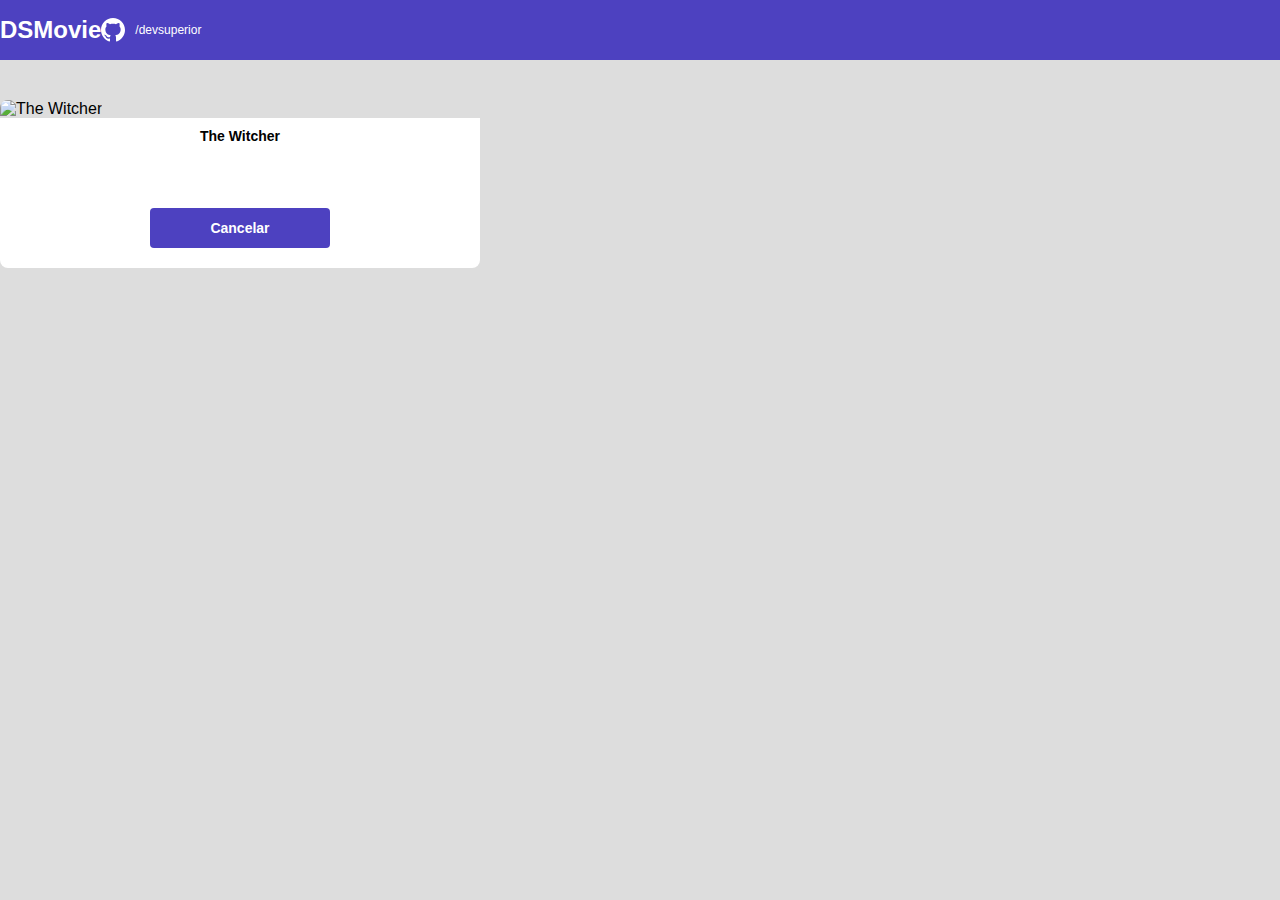
==== form.html @ 202d029b "Formulário PARTE 1" ====
<!DOCTYPE html>
<html lang="en">

<head>
    <meta charset="UTF-8">
    <meta http-equiv="X-UA-Compatible" content="IE=edge">
    <meta name="viewport" content="width=device-width, initial-scale=1.0">
    <title>DSMovie</title>

    <link href="https://cdn.jsdelivr.net/npm/bootstrap@5.1.3/dist/css/bootstrap.min.css" rel="stylesheet"
        integrity="sha384-1BmE4kWBq78iYhFldvKuhfTAU6auU8tT94WrHftjDbrCEXSU1oBoqyl2QvZ6jIW3" crossorigin="anonymous">

    <link rel="stylesheet" href="css/styles.css">

</head>

<body>
    <header>
        <nav class="container">
            <h1>DSMovie</h1>
            <div class="dsmovie-contact-container">
                <img src="img/github.svg" alt="Github">
                <a href="https://github.com/devsuperior">/devsuperior</a>
            </div>
        </nav>
    </header>

    <main>
        <section id="dsmovie-form-section">

            <div class="container dsmovie-form-container">

                <div>
                    <div class="dsmovie-card">
                        <img src="https://www.themoviedb.org/t/p/w533_and_h300_bestv2/34jGvMonJyHihSe1Ix1QFhulVqF.jpg"
                            alt="The Witcher">
                        <div class="dsmovie-card-description">
                            <h3>The Witcher</h3>
                            <a class="dsmovie-btn" href="index.html">Cancelar</a>
                        </div>
                    </div>
                </div>

            </div>
        </section>

    </main>
</body>

</html>
---- css/styles.css ----
@import url('https://fonts.googleapis.com/css2? family= Open+Sans:wght@300;400;700 & display=swap');
:root {
    --bg-gray: #ddd;
    --text-gray: #4a4a4a;
    --color-primary: #4D41C0;
    --white: #fff;

}
* {
    margin: 0;
    box-sizing: border-box;
    font-family: 'Open Sans', sans-serif;
}

h1, h2, h3, h4, h5, h6 {
    margin: 0;
}

html, body {
    background-color: var(--bg-gray);
}

header {
    background-color: var(--color-primary);
    color: var(--white);
    height: 60px;
    display: flex;
    align-items: center;
}

nav {
    display: flex;
    align-items: center;
    justify-content: space-between;
}

nav h1 {
    font-size: 24px;
    font-weight: 700;
}
nav a {
    font-size: 12px;
    font-weight: 400;

}

a, a:hover {
    text-decoration: none;
    color: unset;
}

.dsmovie-contact-container {
    display: flex;
    align-items: center;
}

.dsmovie-contact-container img {
    margin-right: 10px;
}

#dsmovie-card-list {
    padding: 40px 0;
}

.dsmovie-card {
    width: 100%;
    min-width: 150px;
}

.dsmovie-card img {
    width: 100%;
    border-radius: 8px 8px 0 0;
}

.dsmovie-card-description {
    background-color: var(--white);
    padding: 10px 20px 20px 20px;
    display: flex;
    flex-direction: column;
    align-items: center;
    justify-content: space-between;
    border-radius: 0 0 8px 8px;
    min-height: 150px;
}

.dsmovie-card-description h3 {
    font-size: 14px;
    font-weight: 700;
    margin-bottom: 25px;
    text-align: center;
}

.dsmovie-btn, .dsmovie-btn:hover {
    width: 180px;
    height: 40px;
    background-color: var(--color-primary);
    color: var(--white);
    font-size: 14px;
    font-weight: 700;
    display: flex;
    align-items: center;
    justify-content: center;
    border-radius: 4px;
}

.dsmovie-form-container {
    padding: 40px 0;
    max-width: 480px;
}
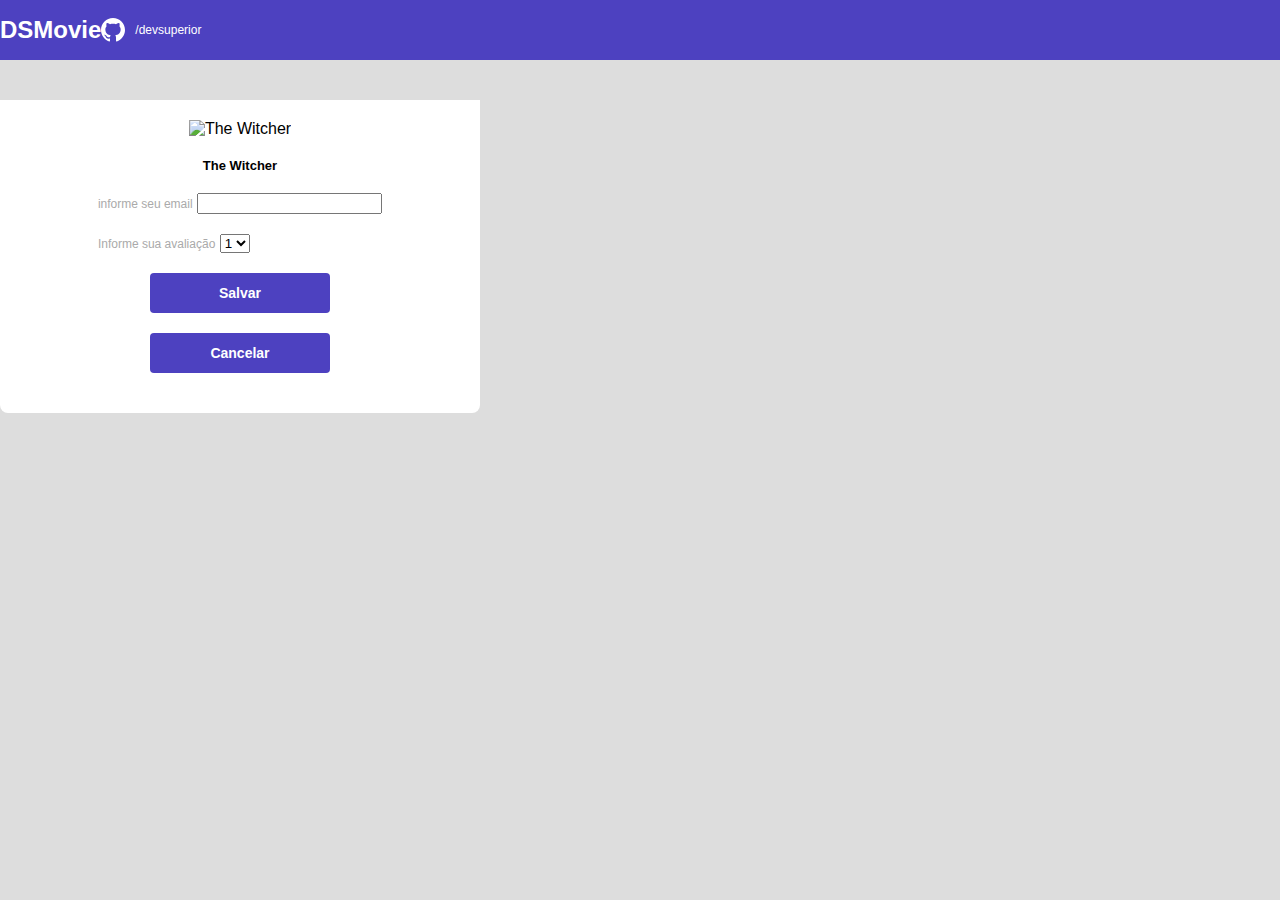
==== commit eafeb5f2: "Formulário PARTE 2" ====
--- a/form.html
+++ b/form.html
@@ -31,12 +31,32 @@
             <div class="container dsmovie-form-container">
 
                 <div>
-                    <div class="dsmovie-card">
+                    <div class="dsmovie-form-description">
                         <img src="https://www.themoviedb.org/t/p/w533_and_h300_bestv2/34jGvMonJyHihSe1Ix1QFhulVqF.jpg"
                             alt="The Witcher">
-                        <div class="dsmovie-card-description">
+                        <div class="dsmovie-form-description">
                             <h3>The Witcher</h3>
-                            <a class="dsmovie-btn" href="index.html">Cancelar</a>
+                            <form class="dsmovie-form">
+                                <div class="form-group dsmovie-form-group">
+                                    <label for="email">informe seu email</label>
+                                    <input class="form-control" type="email" id="email">
+                                </div>
+                                <div class="form-group dsmovie-form-group">
+                                    <label for="score">Informe sua avaliação</label>
+                                    <select class="form-control" name="score" id="score">
+                                        <option value="1">1</option>
+                                        <option value="2">2</option>
+                                        <option value="3">3</option>
+                                        <option value="4">4</option>
+                                        <option value="5">5</option>
+                                    </select>
+                                </div>
+                                <div class="dsmovie-form-btn-container">
+                                    <button class="dsmovie-btn" type="submit">Salvar</button>
+                                    <a class="dsmovie-btn" href="index.html">Cancelar</a>
+                                </div>
+                            </form>
+
                         </div>
                     </div>
                 </div>
--- a/css/styles.css
+++ b/css/styles.css
@@ -4,6 +4,7 @@
     --text-gray: #4a4a4a;
     --color-primary: #4D41C0;
     --white: #fff;
+    --text-light-gray: #aaa;
 
 }
 * {
@@ -101,9 +102,45 @@
     align-items: center;
     justify-content: center;
     border-radius: 4px;
+    border: 0;
 }
 
 .dsmovie-form-container {
     padding: 40px 0;
     max-width: 480px;
+}
+
+.dsmovie-form-description {
+    background-color: var(--white);
+    padding: 20px;
+    display: flex;
+    flex-direction: column;
+    align-items: center;
+    border-radius: 0 0 8px 8px;
+}
+
+.dsmovie-form {
+    width: 100%;
+}
+
+.dsmovie-form-description h3 {
+    font-size: 13px;
+    font-weight: 700;
+    margin-bottom: 20px;
+}
+
+.dsmovie-form-group {
+margin-bottom: 20px;
+}
+.dsmovie-form-group label {
+font-size: 12px;
+color: var(--text-light-gray);
+}
+
+.dsmovie-form-btn-container {
+    height: 100px;
+    display: flex;
+    flex-direction: column;
+    align-items: center;
+    justify-content: space-between;
 }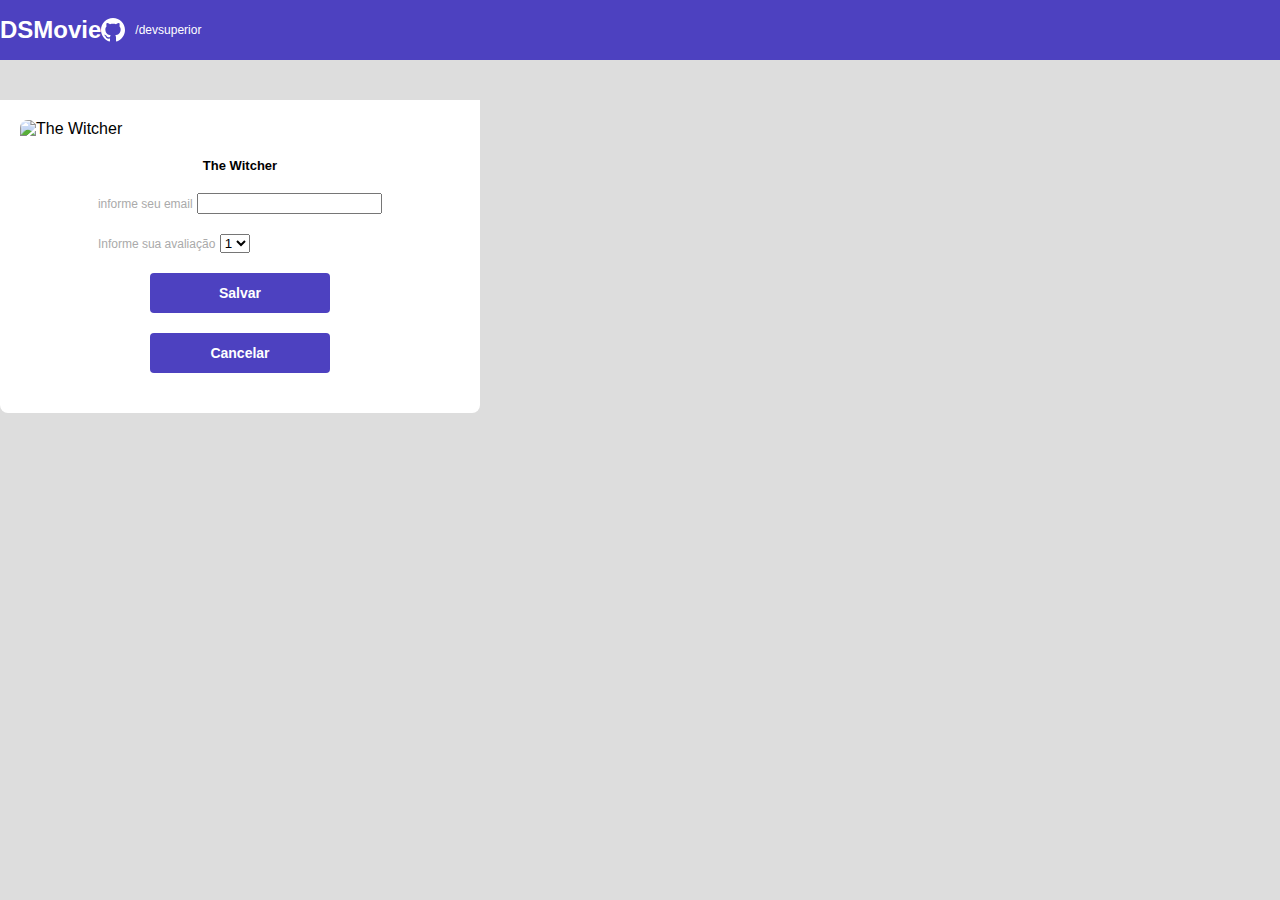
==== commit 452a56cc: "Alteração form/Ajuste da imagem" ====
--- a/form.html
+++ b/form.html
@@ -31,34 +31,37 @@
             <div class="container dsmovie-form-container">
 
                 <div>
-                    <div class="dsmovie-form-description">
-                        <img src="https://www.themoviedb.org/t/p/w533_and_h300_bestv2/34jGvMonJyHihSe1Ix1QFhulVqF.jpg"
-                            alt="The Witcher">
+                    <div class="dsmovie-form-card">
                         <div class="dsmovie-form-description">
-                            <h3>The Witcher</h3>
-                            <form class="dsmovie-form">
-                                <div class="form-group dsmovie-form-group">
-                                    <label for="email">informe seu email</label>
-                                    <input class="form-control" type="email" id="email">
-                                </div>
-                                <div class="form-group dsmovie-form-group">
-                                    <label for="score">Informe sua avaliação</label>
-                                    <select class="form-control" name="score" id="score">
-                                        <option value="1">1</option>
-                                        <option value="2">2</option>
-                                        <option value="3">3</option>
-                                        <option value="4">4</option>
-                                        <option value="5">5</option>
-                                    </select>
-                                </div>
-                                <div class="dsmovie-form-btn-container">
-                                    <button class="dsmovie-btn" type="submit">Salvar</button>
-                                    <a class="dsmovie-btn" href="index.html">Cancelar</a>
-                                </div>
-                            </form>
-
+                            <img src="https://www.themoviedb.org/t/p/w533_and_h300_bestv2/34jGvMonJyHihSe1Ix1QFhulVqF.jpg"
+                                alt="The Witcher">
+                            <div class="dsmovie-form-description">
+                                <h3>The Witcher</h3>
+                                <form class="dsmovie-form">
+                                    <div class="form-group dsmovie-form-group">
+                                        <label for="email">informe seu email</label>
+                                        <input class="form-control" type="email" id="email">
+                                    </div>
+                                    <div class="form-group dsmovie-form-group">
+                                        <label for="score">Informe sua avaliação</label>
+                                        <select class="form-control" name="score" id="score">
+                                            <option value="1">1</option>
+                                            <option value="2">2</option>
+                                            <option value="3">3</option>
+                                            <option value="4">4</option>
+                                            <option value="5">5</option>
+                                        </select>
+                                    </div>
+                                    <div class="dsmovie-form-btn-container">
+                                        <button class="dsmovie-btn" type="submit">Salvar</button>
+                                        <a class="dsmovie-btn" href="index.html">Cancelar</a>
+                                    </div>
+                                </form>
+    
+                            </div>
                         </div>
                     </div>
+                    
                 </div>
 
             </div>
--- a/css/styles.css
+++ b/css/styles.css
@@ -5,6 +5,7 @@
     --color-primary: #4D41C0;
     --white: #fff;
     --text-light-gray: #aaa;
+    --star-yellow: #FFBB3A
 
 }
 * {
@@ -60,7 +61,7 @@
 }
 
 #dsmovie-card-list {
-    padding: 40px 0;
+    padding: 0 10px;
 }
 
 .dsmovie-card {
@@ -81,14 +82,37 @@
     align-items: center;
     justify-content: space-between;
     border-radius: 0 0 8px 8px;
-    min-height: 150px;
+    height: 190px;
 }
 
 .dsmovie-card-description h3 {
     font-size: 14px;
     font-weight: 700;
-    margin-bottom: 25px;
+    margin-bottom: 10px;
     text-align: center;
+}
+
+.dsmovie-card-description-bottom {
+    display: flex;
+    flex-direction: column;
+    align-items: center;
+}
+
+.dsmovie-card-description-bottom h4 {
+    font-size: 16px;
+    font-weight: 700;
+    color: var(--star-yellow);
+}
+
+.dsmovie-card-description-bottom img {
+    width: 22px;
+}
+
+.dsmovie-card-description-bottom p {
+    font-size: 12px;
+    font-weight: 400;
+    color: var(--text-light-gray);
+    margin-bottom: 10px;
 }
 
 .dsmovie-btn, .dsmovie-btn:hover {
@@ -110,6 +134,11 @@
     max-width: 480px;
 }
 
+.dsmovie-form-card img {
+    width: 100%;
+    border-radius: 8px 8px 0 0;
+}
+
 .dsmovie-form-description {
     background-color: var(--white);
     padding: 20px;
@@ -143,4 +172,51 @@
     flex-direction: column;
     align-items: center;
     justify-content: space-between;
+}
+
+.dsmovie-pagination-container {
+    padding: 15px 0;
+    display: flex;
+    justify-content: center;
+}
+
+.dsmovie-pagination-box {
+    width: 180px;
+    display: flex;
+    justify-content: space-between;
+    align-items: center;
+}
+
+.dsmovie-pagination-box p {
+    margin: 0;
+    font-size: 12px;
+    color: var(--color-primary);
+    font-weight: 400;
+}
+
+.dsmovie-pagination-box button {
+    width: 40px;
+    height: 40px;
+    border: 1px solid var(--color-primary);
+    border-radius: 4px;
+    background-color: var(--white);
+    display: flex;
+    justify-content: center;
+    align-items: center;
+}
+
+.dsmovie-pagination-box button img {
+    filter: brightness(0) saturate(100%) invert(22%) sepia(29%) saturate(5247%) hue-rotate(235deg) brightness(101%) contrast(89%);
+}
+
+.dsmovie-pagination-box button:disabled {
+    border: 1px solid var(--text-light-gray)
+}
+
+.dsmovie-pagination-box button:disabled img {
+    filter: unset;
+}
+
+.dsmovie-flip-horizontal {
+    transform: rotate(180deg);
 }